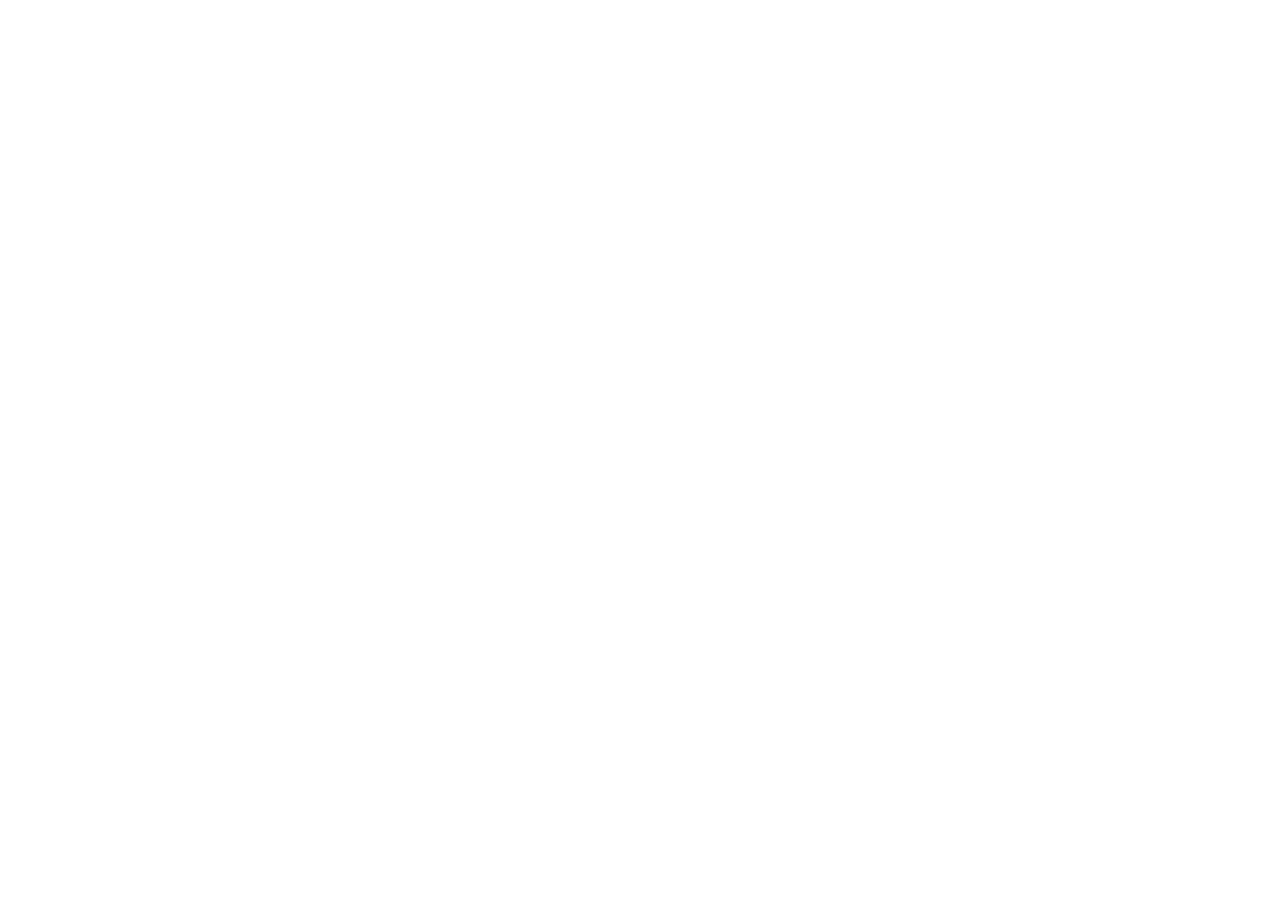
==== a.html @ 64cd24fa "amogus" ====
<html>
    <head>
        
<meta charset="UTF-8">

    </head>
    <body>
        <audio id="amogussound" src="amogus.ogg"></audio>
        <div id="amogus"></div>
        <script src="amogus.js"></script>
    </body>
</html>
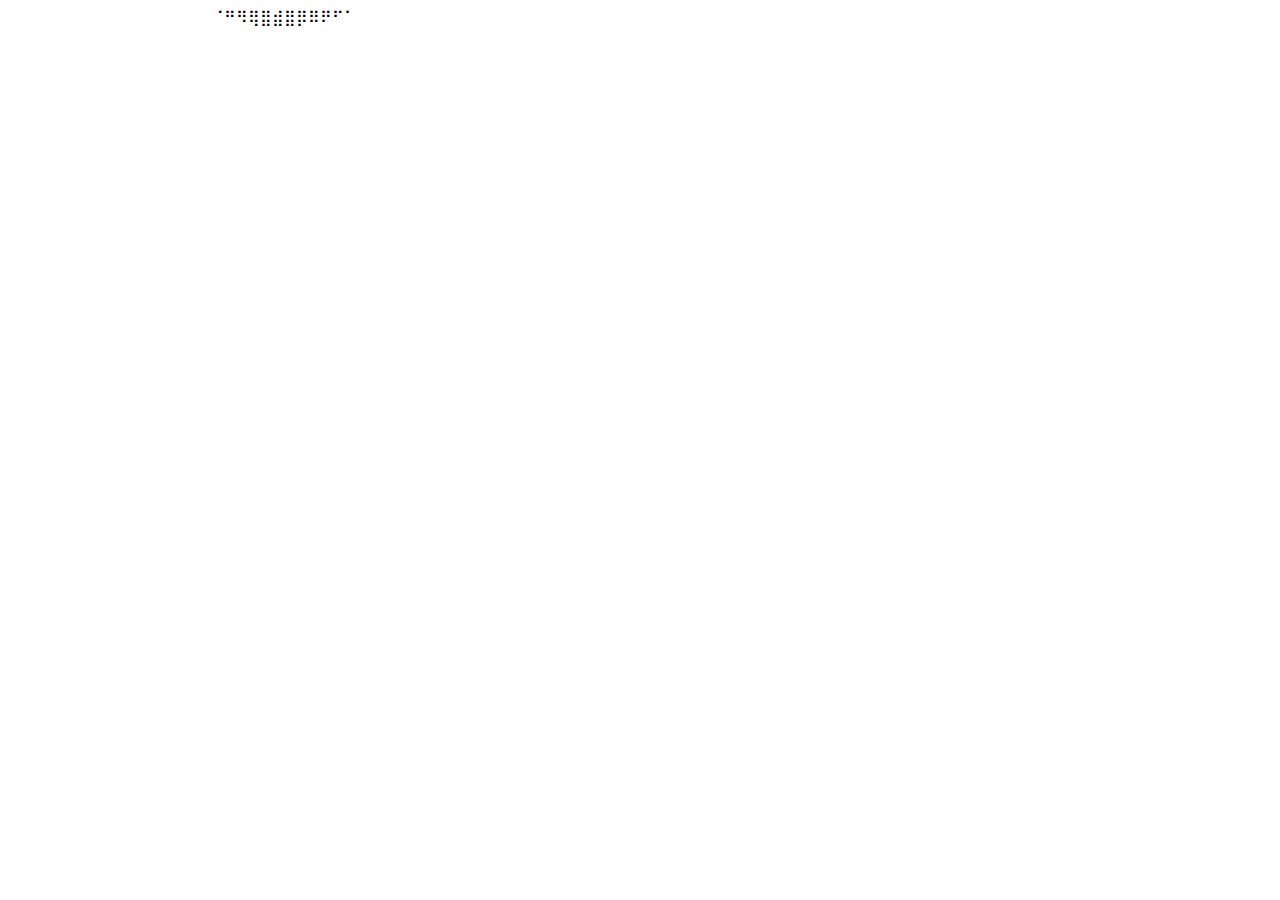
==== commit a7821159: "amogus" ====
--- a/a.html
+++ b/a.html
@@ -5,8 +5,8 @@
 
     </head>
     <body>
-        <audio id="amogussound" src="amogus.ogg"></audio>
+        <audio id="amogussound" src="index_files/amogus.ogg"></audio>
         <div id="amogus"></div>
-        <script src="amogus.js"></script>
+        <script src="index_files/amogus.js"></script>
     </body>
 </html>